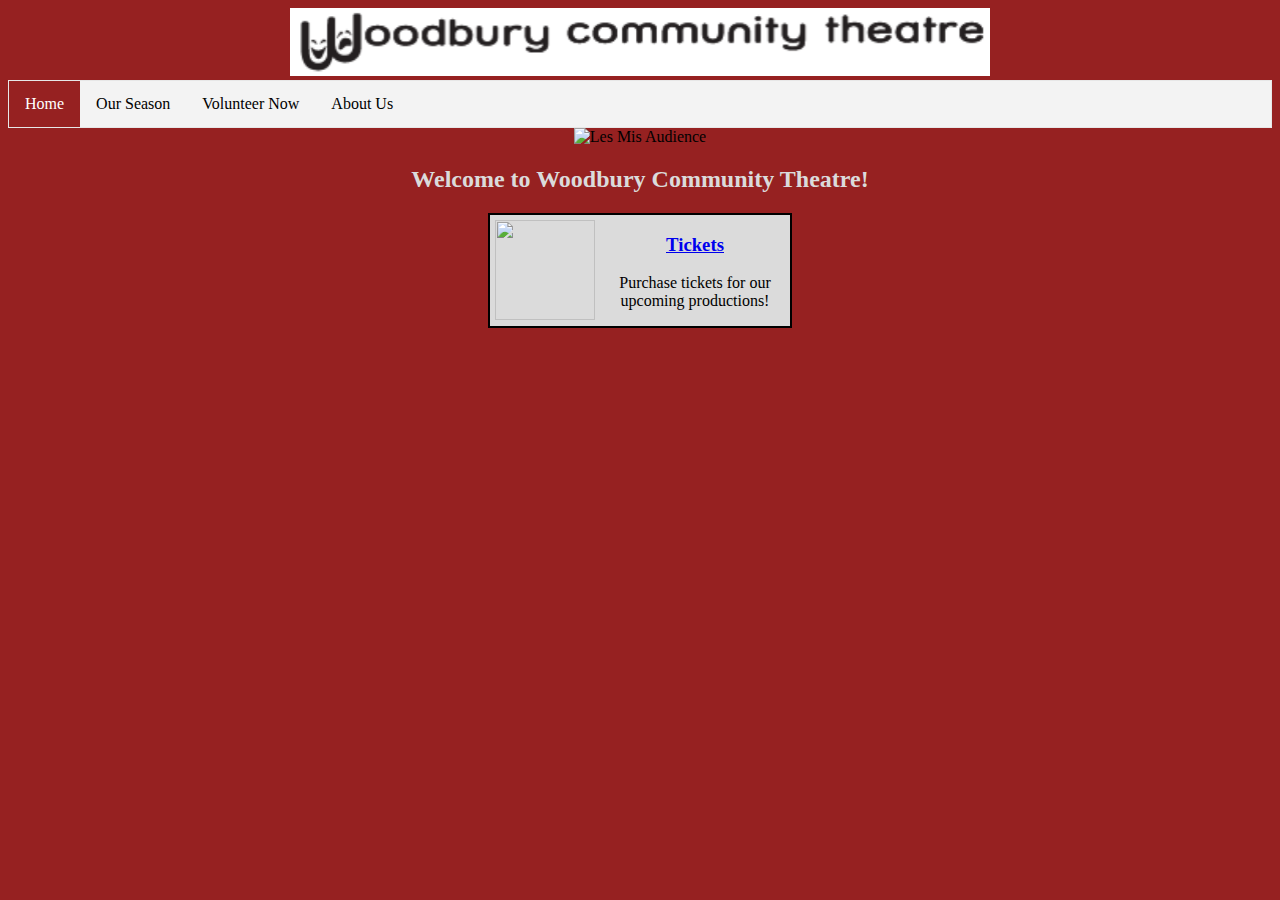
==== index.html @ a90cfaac "a" ====
<!DOCTYPE html>
<html>
<head>
<style>
ul {
    list-style-type: none;
    margin: 0;
    padding: 0;
    overflow: hidden;
    border: 1px solid #e7e7e7;
    background-color: #f3f3f3;
}

li {
    float: left;
}

li a {
    display: block;
    color: #000000;
    text-align: left;
    padding: 14px 16px;
    text-decoration: none;
}

li a:hover:not(.active) {
    background-color: #dbdbdb;
}

li a.active {
    color: white;
    background-color: #962121;
}
.container {
    overflow: hidden;
    border: 2px solid #000000;
    width: 300px;
    background-color: #dbdbdb;
    align: center;
    margin-top:0;
		margin-right:auto;
		margin-bottom:0;
		margin-left:auto;
}

.container img {
    float: left;
    padding: 5px 5px;
}

.container p {
    font-size: 1em;
    margin-left: 1em;
}
</style>
</head>
<body style="background-color: #962121;">
<div align="center">
  <img src="WCT.png" alt="WCT Logo" style="width:700px;height:68px;">
</div>
<ul>
  <li><a class="active" href="#home">Home</a></li>
  <li><a href="#news">Our Season</a></li>
  <li><a href="#contact">Volunteer Now</a></li>
  <li><a href="#about">About Us</a></li>
</ul>
<div align="center">
<img src="Les Mis.jpg" alt="Les Mis Audience" style="width:700px;height:371px;">
<h2 style="color:#dbdbdb">Welcome to Woodbury Community Theatre!</h2>
</div>
<div class="container" align="center">
    <img src="Ticket.jpg" style="width:100px;height:100px">
    <h3 style="text-decoration:underline"><a href="https://tickets.vendini.com/ticket-software.html?t=tix&w=f4872e726392510e7ad7550e61d086bf&vqitq=1550bc25-ad82-4033-9ae0-9bacf574f07b&vqitp=9899b1e9-9d94-4d3f-8907-4a9417969556&vqitts=1506998466&vqitc=vendini&vqite=itl&vqitrt=Safetynet&vqith=6d49cbd207bec6e6554f51be5afa4e17"> Tickets</a></h3>
    <p>Purchase tickets for our upcoming productions!</p>
</div>
</body>
</html>
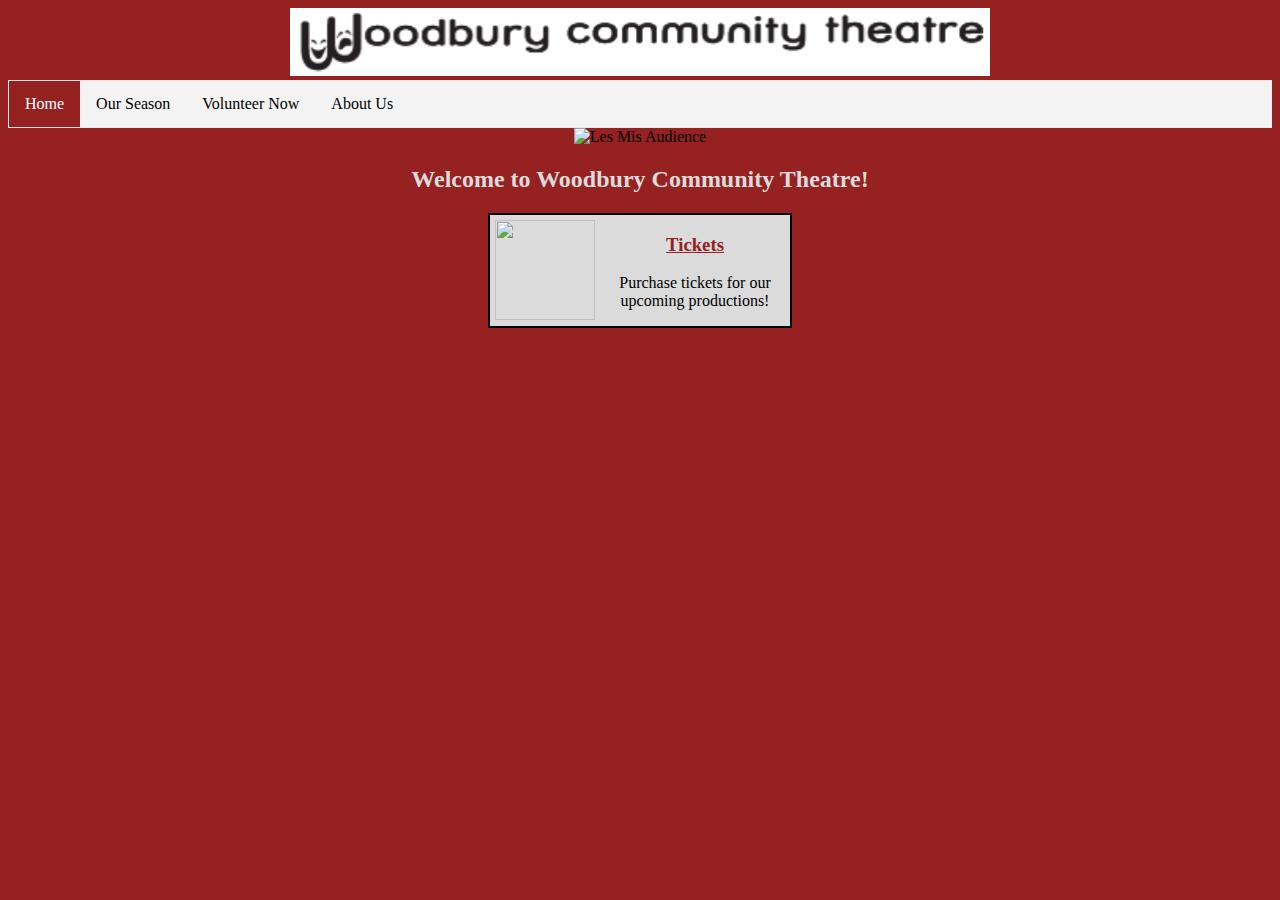
==== commit da2ce527: "a" ====
--- a/index.html
+++ b/index.html
@@ -59,10 +59,10 @@
   <img src="WCT.png" alt="WCT Logo" style="width:700px;height:68px;">
 </div>
 <ul>
-  <li><a class="active" href="#home">Home</a></li>
-  <li><a href="#news">Our Season</a></li>
-  <li><a href="#contact">Volunteer Now</a></li>
-  <li><a href="#about">About Us</a></li>
+  <li><a class="active" href="index.html">Home</a></li>
+  <li><a href="page2.html">Our Season</a></li>
+  <li><a href="#volunteer-now">Volunteer Now</a></li>
+  <li><a href="#about-us">About Us</a></li>
 </ul>
 <div align="center">
 <img src="Les Mis.jpg" alt="Les Mis Audience" style="width:700px;height:371px;">
@@ -70,7 +70,7 @@
 </div>
 <div class="container" align="center">
     <img src="Ticket.jpg" style="width:100px;height:100px">
-    <h3 style="text-decoration:underline"><a href="https://tickets.vendini.com/ticket-software.html?t=tix&w=f4872e726392510e7ad7550e61d086bf&vqitq=1550bc25-ad82-4033-9ae0-9bacf574f07b&vqitp=9899b1e9-9d94-4d3f-8907-4a9417969556&vqitts=1506998466&vqitc=vendini&vqite=itl&vqitrt=Safetynet&vqith=6d49cbd207bec6e6554f51be5afa4e17"> Tickets</a></h3>
+    <h3 style="text-decoration:underline"><a href="https://tickets.vendini.com/ticket-software.html?t=tix&w=f4872e726392510e7ad7550e61d086bf&vqitq=1550bc25-ad82-4033-9ae0-9bacf574f07b&vqitp=9899b1e9-9d94-4d3f-8907-4a9417969556&vqitts=1506998466&vqitc=vendini&vqite=itl&vqitrt=Safetynet&vqith=6d49cbd207bec6e6554f51be5afa4e17" style="color:#962121"> Tickets</a></h3>
     <p>Purchase tickets for our upcoming productions!</p>
 </div>
 </body>
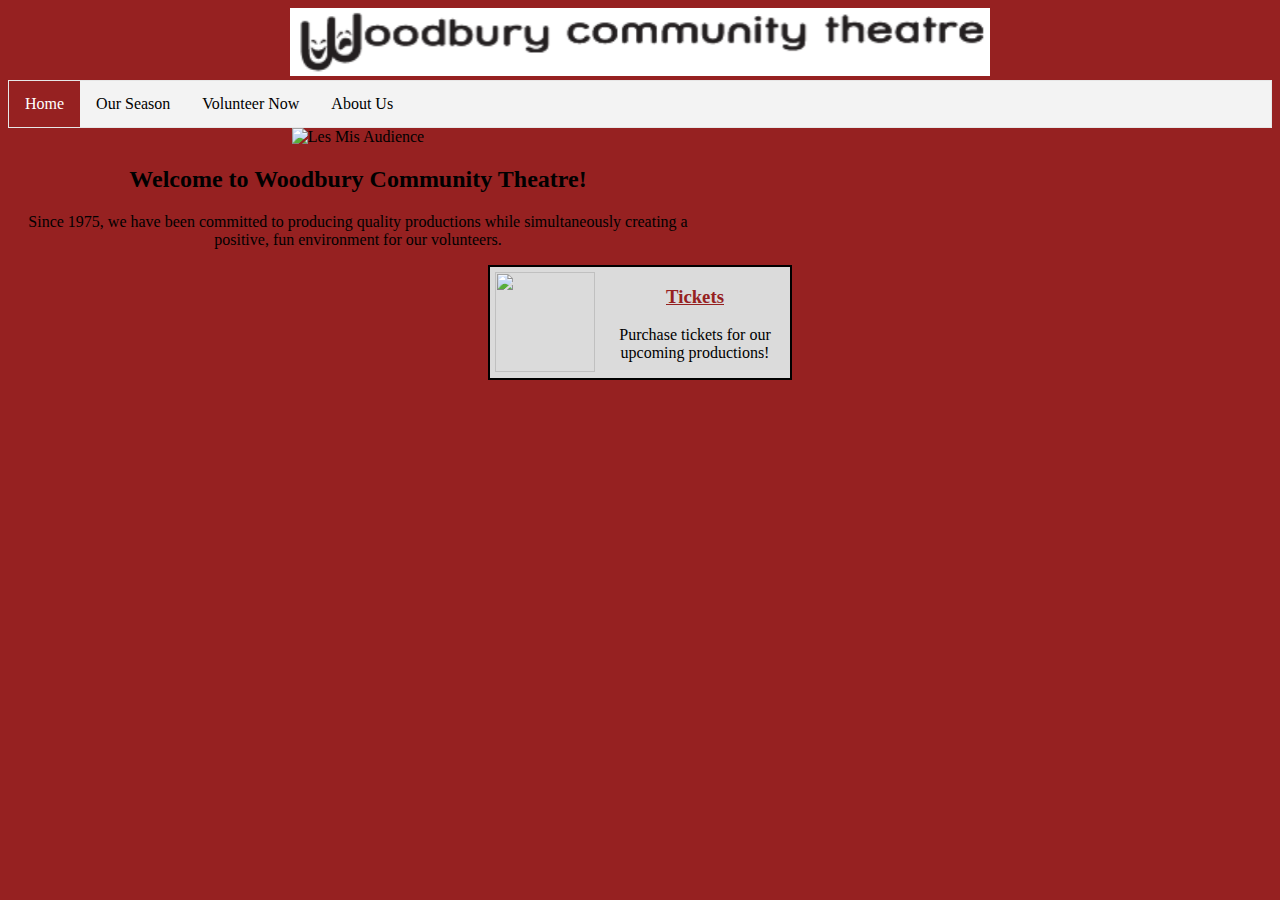
==== commit 00cf506b: "s" ====
--- a/index.html
+++ b/index.html
@@ -59,14 +59,15 @@
   <img src="WCT.png" alt="WCT Logo" style="width:700px;height:68px;">
 </div>
 <ul>
-  <li><a class="active" href="index.html">Home</a></li>
+  <li><a class="active" href="https://berge828.github.io/WCT/">Home</a></li>
   <li><a href="page2.html">Our Season</a></li>
   <li><a href="#volunteer-now">Volunteer Now</a></li>
   <li><a href="#about-us">About Us</a></li>
 </ul>
-<div align="center">
+<div align="center" style="width:700px">
 <img src="Les Mis.jpg" alt="Les Mis Audience" style="width:700px;height:371px;">
-<h2 style="color:#dbdbdb">Welcome to Woodbury Community Theatre!</h2>
+<h2>Welcome to Woodbury Community Theatre!</h2>
+<p>Since 1975, we have been committed to producing quality productions while simultaneously creating a positive, fun environment for our volunteers.</p>
 </div>
 <div class="container" align="center">
     <img src="Ticket.jpg" style="width:100px;height:100px">
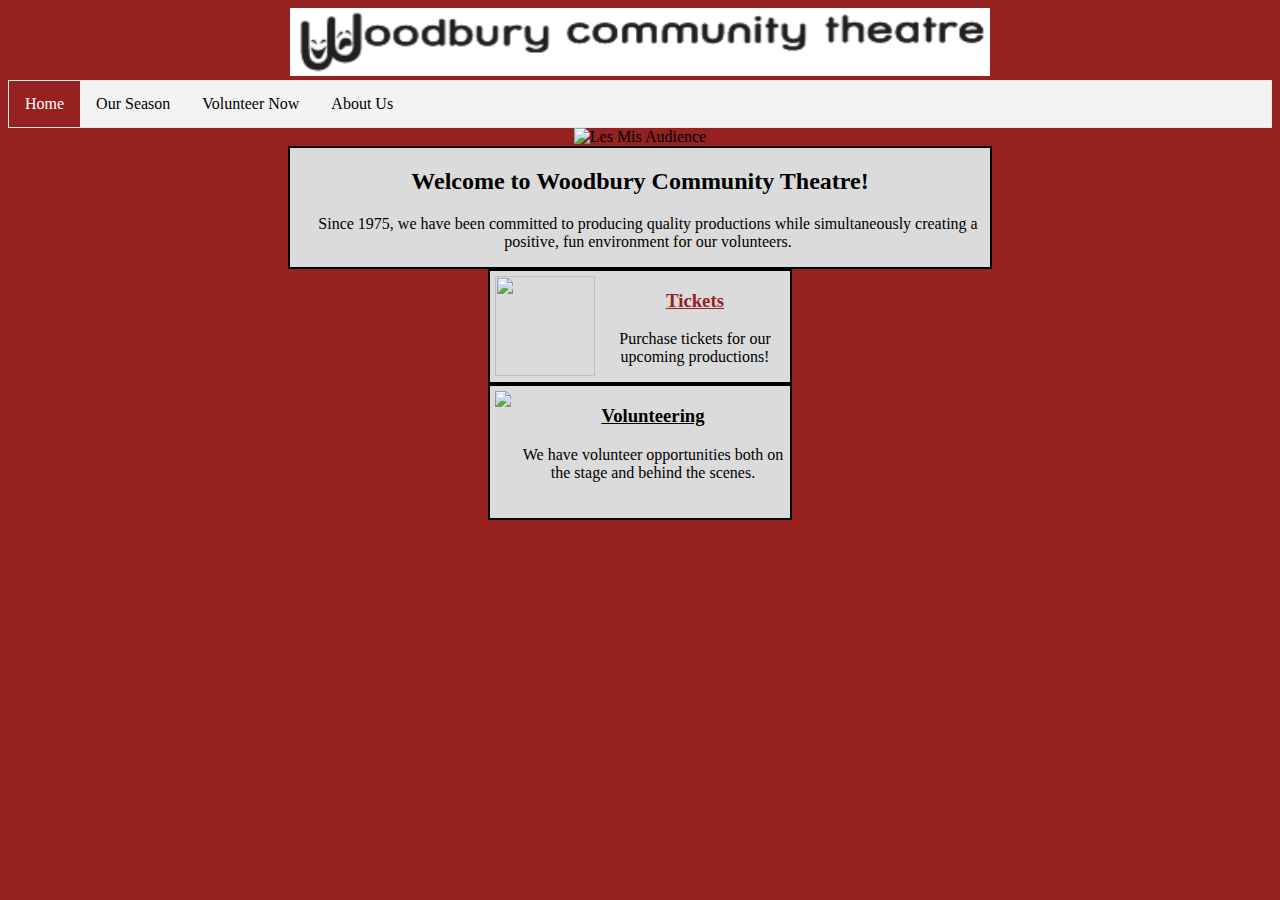
==== commit 88d0e22e: "s" ====
--- a/index.html
+++ b/index.html
@@ -64,15 +64,22 @@
   <li><a href="#volunteer-now">Volunteer Now</a></li>
   <li><a href="#about-us">About Us</a></li>
 </ul>
-<div align="center" style="width:700px">
+<div align="center">
 <img src="Les Mis.jpg" alt="Les Mis Audience" style="width:700px;height:371px;">
-<h2>Welcome to Woodbury Community Theatre!</h2>
-<p>Since 1975, we have been committed to producing quality productions while simultaneously creating a positive, fun environment for our volunteers.</p>
+</div>
+<div class="container" style="width:700px">
+<h2 align="center">Welcome to Woodbury Community Theatre!</h2>
+<p align="center">Since 1975, we have been committed to producing quality productions while simultaneously creating a positive, fun environment for our volunteers.</p>
 </div>
 <div class="container" align="center">
     <img src="Ticket.jpg" style="width:100px;height:100px">
     <h3 style="text-decoration:underline"><a href="https://tickets.vendini.com/ticket-software.html?t=tix&w=f4872e726392510e7ad7550e61d086bf&vqitq=1550bc25-ad82-4033-9ae0-9bacf574f07b&vqitp=9899b1e9-9d94-4d3f-8907-4a9417969556&vqitts=1506998466&vqitc=vendini&vqite=itl&vqitrt=Safetynet&vqith=6d49cbd207bec6e6554f51be5afa4e17" style="color:#962121"> Tickets</a></h3>
     <p>Purchase tickets for our upcoming productions!</p>
 </div>
+<div class="container" align="center">
+  <img src="Volunteer.jpg" style="width100px;height:122px">
+  <h3 style="text-decoration:underline">Volunteering</h3>
+  <p>We have volunteer opportunities both on the stage and behind the scenes.</p>
+</div>
 </body>
 </html>
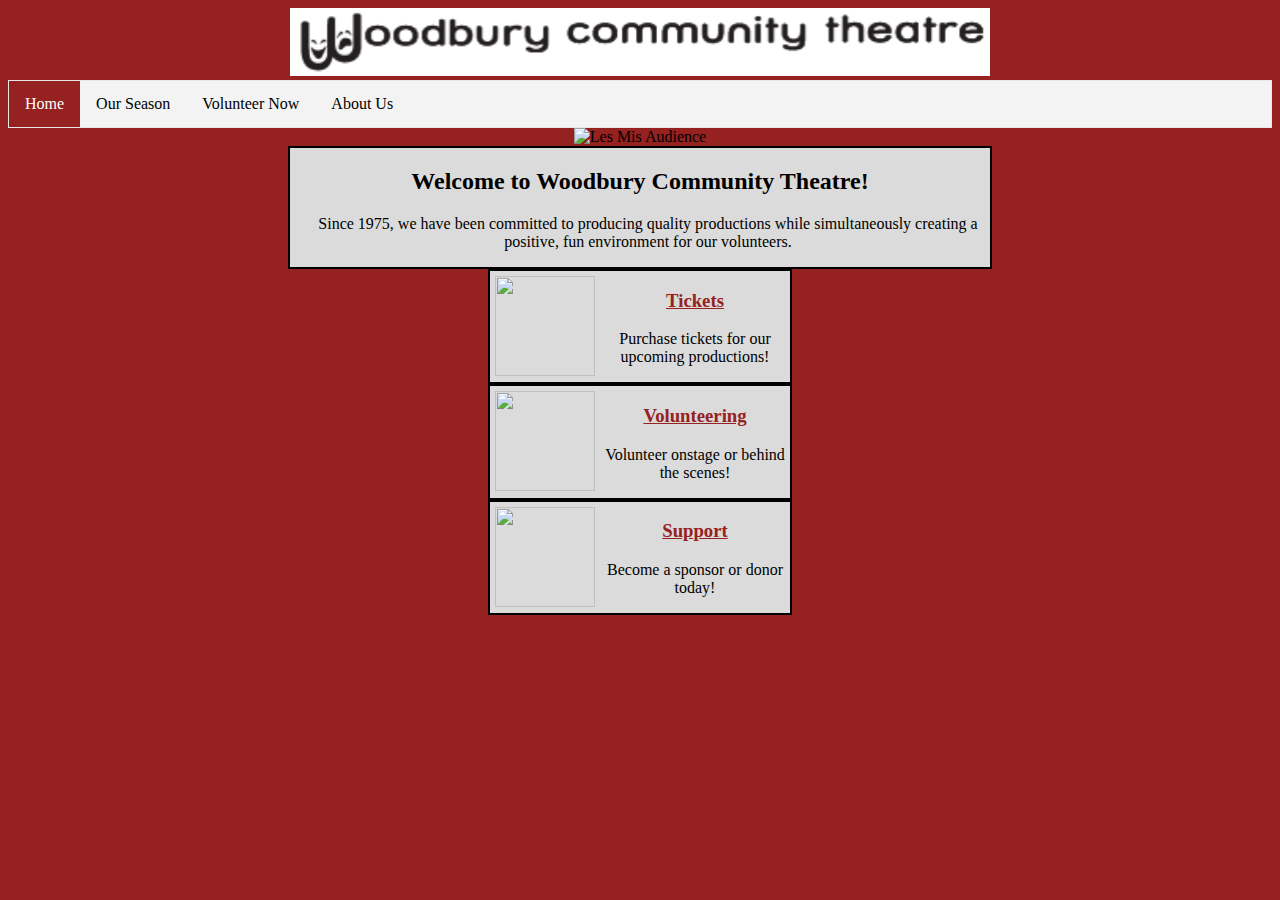
==== commit aa908ad5: "s" ====
--- a/index.html
+++ b/index.html
@@ -77,9 +77,14 @@
     <p>Purchase tickets for our upcoming productions!</p>
 </div>
 <div class="container" align="center">
-  <img src="Volunteer.jpg" style="width100px;height:122px">
-  <h3 style="text-decoration:underline">Volunteering</h3>
-  <p>We have volunteer opportunities both on the stage and behind the scenes.</p>
+  <img src="Volunteer.jpg" style="width:100px;height:100px">
+  <h3 style="text-decoration:underline;color:#962121;">Volunteering</h3>
+  <p>Volunteer onstage or behind the scenes!</p>
+</div>
+<div class="container" align="center">
+  <img src="Sponsor.jpg" style="width:100px;height:100px">
+  <h3 style="text-decoration:underline;color:#962121;">Support</h3>
+  <p>Become a sponsor or donor today!</p>
 </div>
 </body>
 </html>
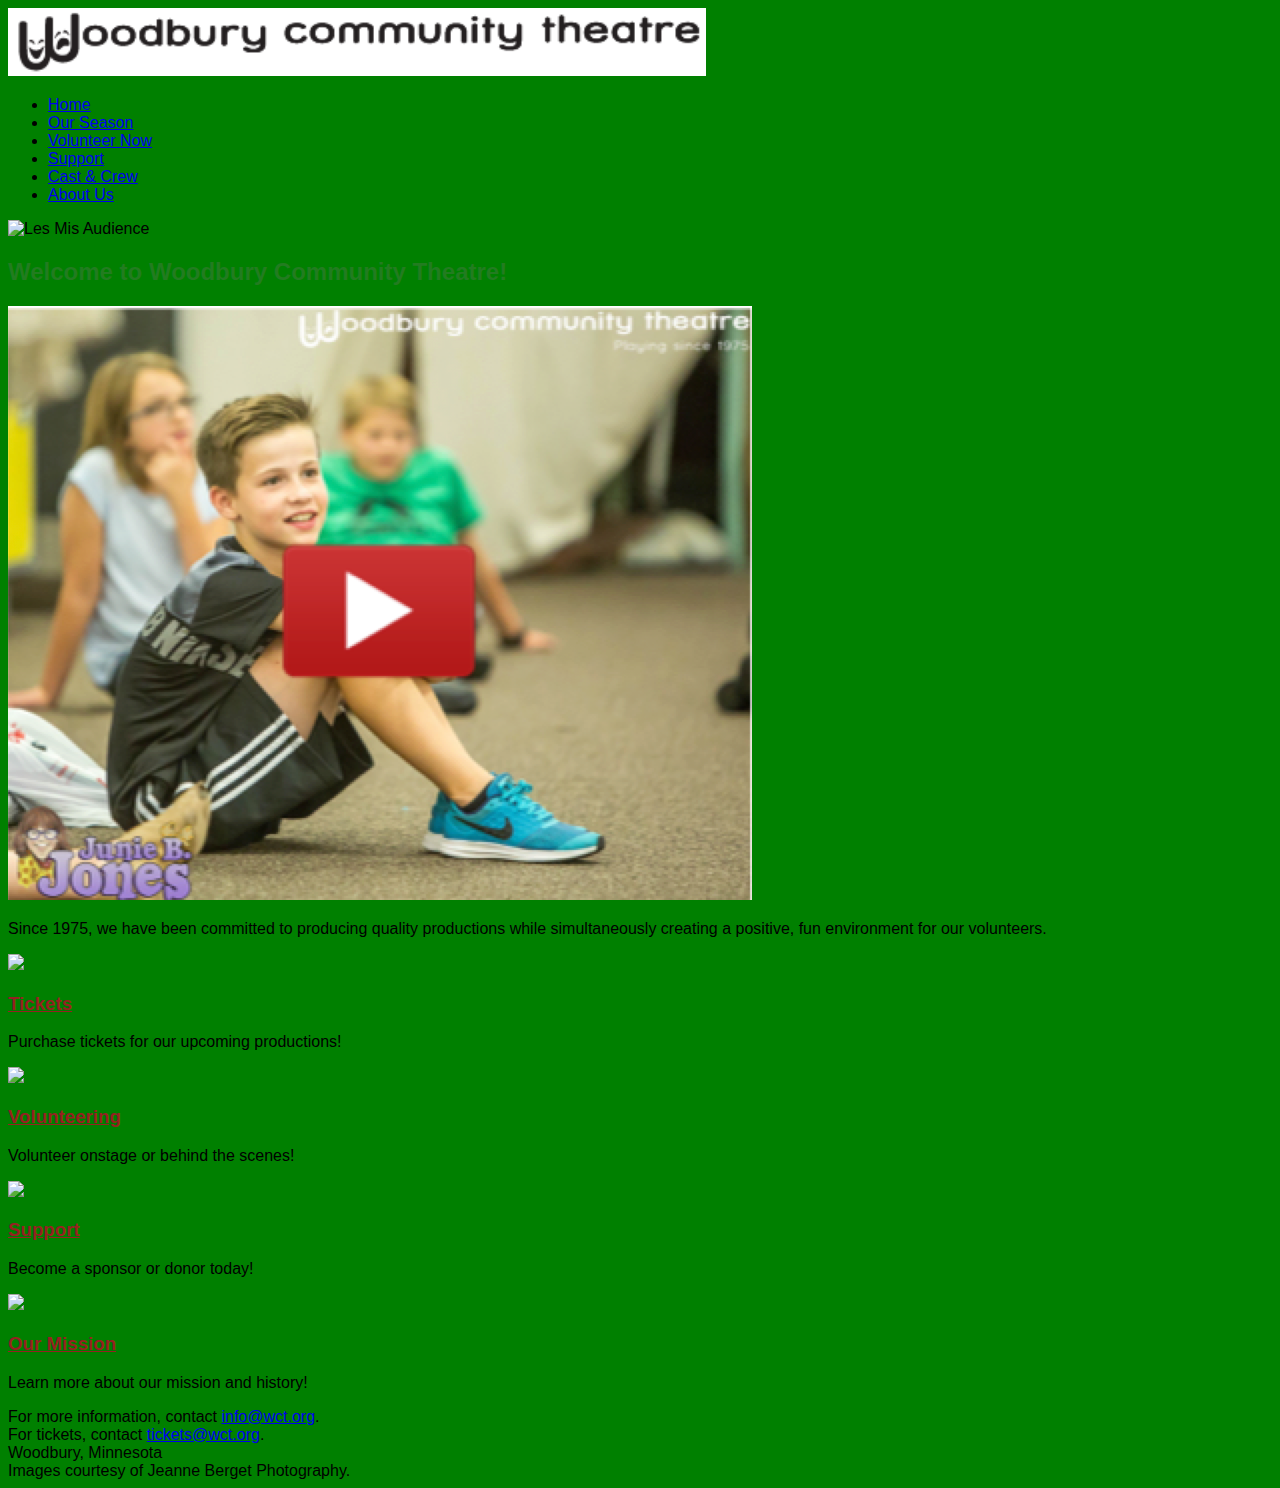
==== commit 94626a7f: "adf" ====
--- a/index.html
+++ b/index.html
@@ -1,90 +1,63 @@
 <!DOCTYPE html>
 <html>
+
 <head>
-<style>
-ul {
-    list-style-type: none;
-    margin: 0;
-    padding: 0;
-    overflow: hidden;
-    border: 1px solid #e7e7e7;
-    background-color: #f3f3f3;
-}
+  <link rel="stylesheet" href="styles.css">
+</head>
 
-li {
-    float: left;
-}
+<body>
+  <img src="WCT.png" alt="WCT Logo">
 
-li a {
-    display: block;
-    color: #000000;
-    text-align: left;
-    padding: 14px 16px;
-    text-decoration: none;
-}
+  <ul>
+    <li><a class="active" href="index.html">Home</a></li>
+    <li><a href="page2.html">Our Season</a></li>
+    <li><a href="#volunteer-now">Volunteer Now</a></li>
+    <li><a href="#support">Support</a></li>
+    <li><a href="#cast-crew">Cast &amp; Crew</a></li>
+    <li><a href="#about-us">About Us</a></li>
+  </ul>
 
-li a:hover:not(.active) {
-    background-color: #dbdbdb;
-}
+  <img src="Les Mis.jpg" alt="Les Mis Audience">
 
-li a.active {
-    color: white;
-    background-color: #962121;
-}
-.container {
-    overflow: hidden;
-    border: 2px solid #000000;
-    width: 300px;
-    background-color: #dbdbdb;
-    align: center;
-    margin-top:0;
-		margin-right:auto;
-		margin-bottom:0;
-		margin-left:auto;
-}
+  <header>
+    <h2>Welcome to Woodbury Community Theatre!</h2>
+    <img src="video.png">
+    <p>Since 1975, we have been committed to producing quality productions while simultaneously creating a positive, fun environment for our volunteers.</p>
+  </header>
 
-.container img {
-    float: left;
-    padding: 5px 5px;
-}
+  <section class="grid">
+    <div class="card">
+        <img src="Ticket.jpg">
+        <div>
+          <h3><a href="https://tickets.vendini.com/ticket-software.html?t=tix&w=f4872e726392510e7ad7550e61d086bf&vqitq=1550bc25-ad82-4033-9ae0-9bacf574f07b&vqitp=9899b1e9-9d94-4d3f-8907-4a9417969556&vqitts=1506998466&vqitc=vendini&vqite=itl&vqitrt=Safetynet&vqith=6d49cbd207bec6e6554f51be5afa4e17" style="color:#962121"> Tickets</a></h3>
+          <p>Purchase tickets for our upcoming productions!</p>
+        </div>
+    </div>
+    <div class="card">
+      <img src="Volunteer.jpg">
+      <div class="">
+        <h3 style="text-decoration:underline;color:#962121;">Volunteering</h3>
+        <p>Volunteer onstage or behind the scenes!</p>
+      </div>
+    </div>
+    <div class="card">
+      <img src="Sponsor.jpg">
+      <div class="">
+        <h3 style="text-decoration:underline;color:#962121;">Support</h3>
+        <p>Become a sponsor or donor today!</p>
+      </div>
+    </div>
+    <div class="card">
+        <img src="Mission.jpg">
+        <div class="">
+          <h3 style="text-decoration: underline; color:#962121;">Our Mission</h3>
+          <p>Learn more about our mission and history!</p>
+        </div>
+  </section>
 
-.container p {
-    font-size: 1em;
-    margin-left: 1em;
-}
-</style>
-</head>
-<body style="background-color: #962121;">
-<div align="center">
-  <img src="WCT.png" alt="WCT Logo" style="width:700px;height:68px;">
-</div>
-<ul>
-  <li><a class="active" href="https://berge828.github.io/WCT/">Home</a></li>
-  <li><a href="page2.html">Our Season</a></li>
-  <li><a href="#volunteer-now">Volunteer Now</a></li>
-  <li><a href="#about-us">About Us</a></li>
-</ul>
-<div align="center">
-<img src="Les Mis.jpg" alt="Les Mis Audience" style="width:700px;height:371px;">
-</div>
-<div class="container" style="width:700px">
-<h2 align="center">Welcome to Woodbury Community Theatre!</h2>
-<p align="center">Since 1975, we have been committed to producing quality productions while simultaneously creating a positive, fun environment for our volunteers.</p>
-</div>
-<div class="container" align="center">
-    <img src="Ticket.jpg" style="width:100px;height:100px">
-    <h3 style="text-decoration:underline"><a href="https://tickets.vendini.com/ticket-software.html?t=tix&w=f4872e726392510e7ad7550e61d086bf&vqitq=1550bc25-ad82-4033-9ae0-9bacf574f07b&vqitp=9899b1e9-9d94-4d3f-8907-4a9417969556&vqitts=1506998466&vqitc=vendini&vqite=itl&vqitrt=Safetynet&vqith=6d49cbd207bec6e6554f51be5afa4e17" style="color:#962121"> Tickets</a></h3>
-    <p>Purchase tickets for our upcoming productions!</p>
-</div>
-<div class="container" align="center">
-  <img src="Volunteer.jpg" style="width:100px;height:100px">
-  <h3 style="text-decoration:underline;color:#962121;">Volunteering</h3>
-  <p>Volunteer onstage or behind the scenes!</p>
-</div>
-<div class="container" align="center">
-  <img src="Sponsor.jpg" style="width:100px;height:100px">
-  <h3 style="text-decoration:underline;color:#962121;">Support</h3>
-  <p>Become a sponsor or donor today!</p>
-</div>
+  <footer>
+    <div class="footer">For more information, contact <a href="mailto:info@wct.org">info@wct.org</a>.<br>For tickets, contact <a href="mailto:tickets@wct.org">tickets@wct.org</a>.<br>Woodbury, Minnesota<br>Images courtesy of Jeanne Berget Photography.</div>
+  </footer>
+
 </body>
 </html>
--- a/styles.css
+++ b/styles.css
@@ -0,0 +1,30 @@
+body {
+  font-family: "Helvetica", sans-serif;
+  background-color: green;
+}
+
+h2 {
+  color: #227c20;
+}
+
+#contact {
+  background-color: #f9ff5b;
+  padding: 1%;
+}
+
+#wrapper {
+width:100%;
+margin : 0;
+}
+
+#first-div {
+width:50%;
+margin : 0;
+float : left ;
+}
+
+#second-div {
+width:50%;
+margin : 0;
+float : left ;
+}
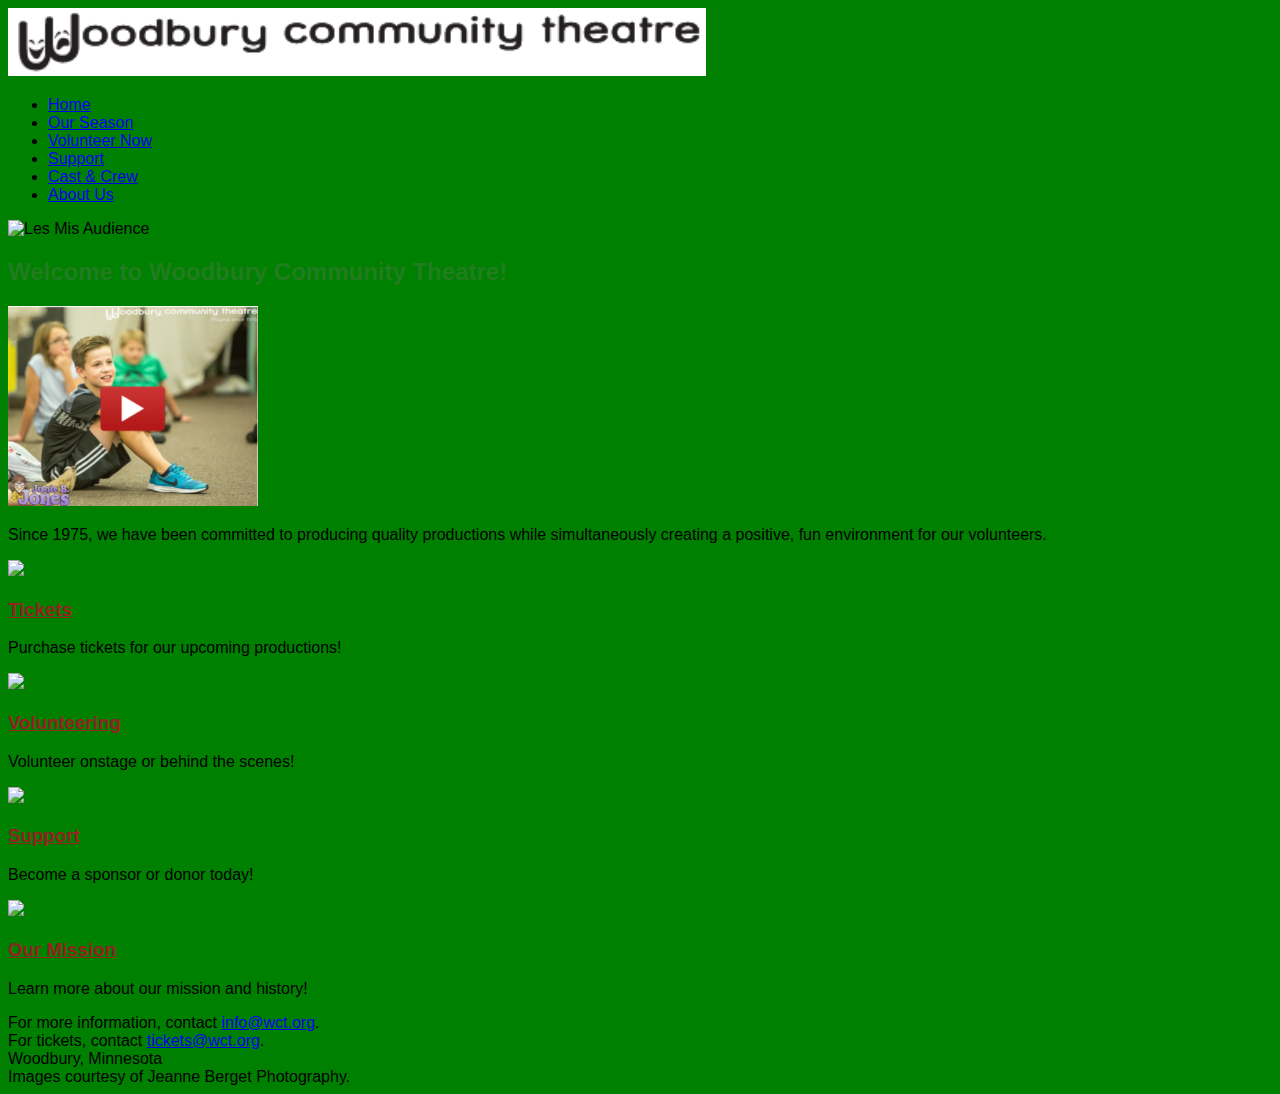
==== commit 5d88a839: "Update index.html" ====
--- a/index.html
+++ b/index.html
@@ -21,7 +21,9 @@
 
   <header>
     <h2>Welcome to Woodbury Community Theatre!</h2>
-    <img src="video.png">
+    <a href="https://www.youtube.com/watch?v=vglVdbFbiyM" target="_blank">
+  <img src="video.png" alt="About WCT" style="width:250px;height:200px;border:0;">
+</a>
     <p>Since 1975, we have been committed to producing quality productions while simultaneously creating a positive, fun environment for our volunteers.</p>
   </header>
 
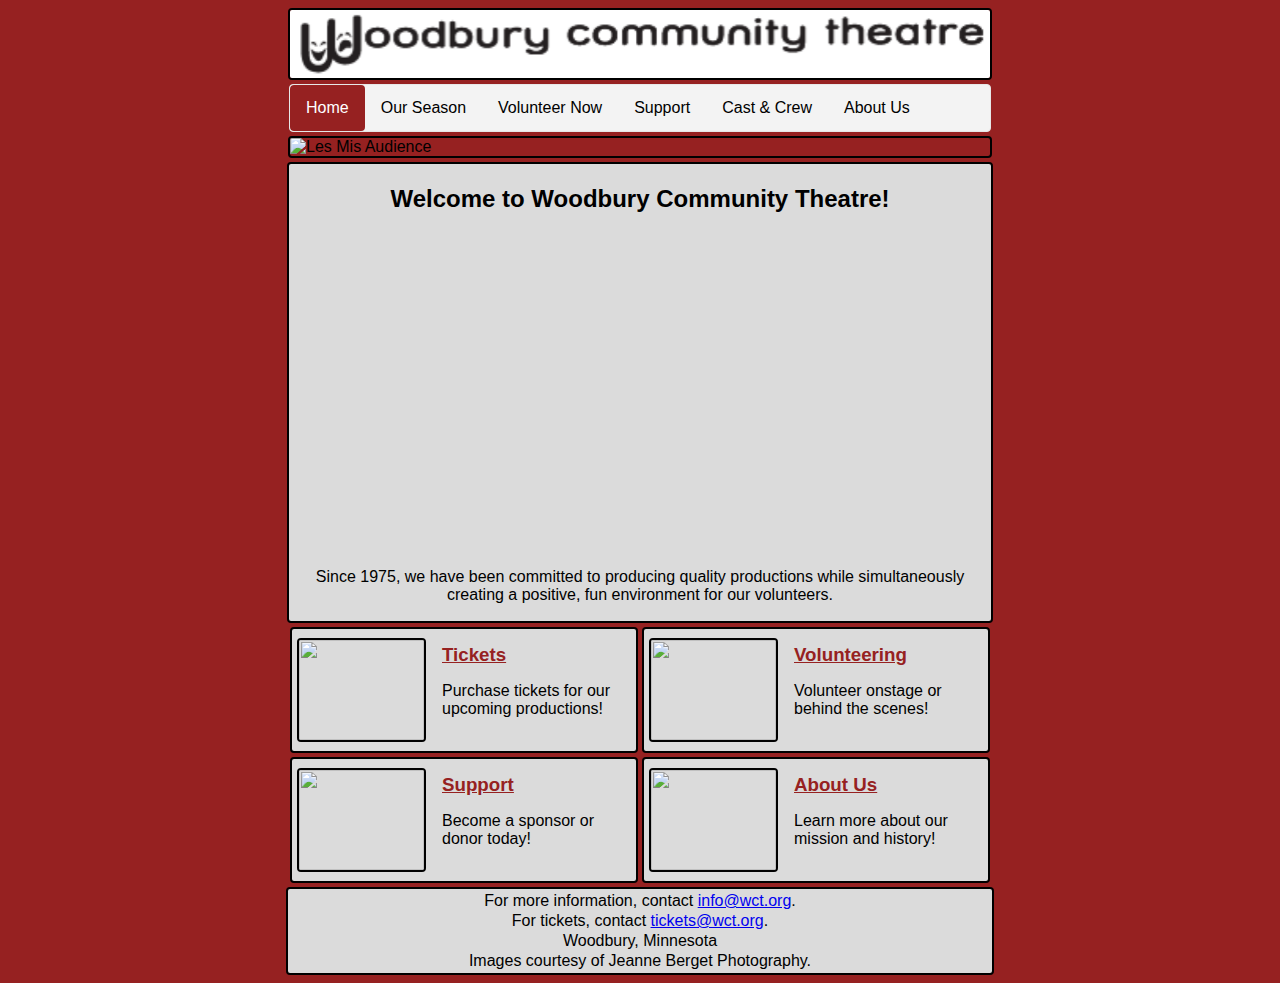
==== commit 6dfa9484: "s" ====
--- a/index.html
+++ b/index.html
@@ -9,50 +9,48 @@
   <img src="WCT.png" alt="WCT Logo">
 
   <ul>
-    <li><a class="active" href="index.html">Home</a></li>
-    <li><a href="page2.html">Our Season</a></li>
-    <li><a href="#volunteer-now">Volunteer Now</a></li>
-    <li><a href="#support">Support</a></li>
-    <li><a href="#cast-crew">Cast &amp; Crew</a></li>
-    <li><a href="#about-us">About Us</a></li>
+    <li><a class="active" href="home.html">Home</a></li>
+    <li><a href="ourseason.html">Our Season</a></li>
+    <li><a href="volunteernow.html">Volunteer Now</a></li>
+    <li><a href="support.html">Support</a></li>
+    <li><a href="castcrew.html">Cast &amp; Crew</a></li>
+    <li><a href="aboutus.html">About Us</a></li>
   </ul>
 
   <img src="Les Mis.jpg" alt="Les Mis Audience">
 
   <header>
     <h2>Welcome to Woodbury Community Theatre!</h2>
-    <a href="https://www.youtube.com/watch?v=vglVdbFbiyM" target="_blank">
-  <img src="video.png" alt="About WCT" style="width:250px;height:200px;border:0;">
-</a>
+    <iframe width="560" height="315" src="https://www.youtube.com/embed/vglVdbFbiyM?rel=0" frameborder="0" allow="autoplay; encrypted-media" allowfullscreen></iframe>
     <p>Since 1975, we have been committed to producing quality productions while simultaneously creating a positive, fun environment for our volunteers.</p>
   </header>
 
   <section class="grid">
     <div class="card">
-        <img src="Ticket.jpg">
+        <img src="Ticket.jpg" style="height:100px;width:125px;">
         <div>
-          <h3><a href="https://tickets.vendini.com/ticket-software.html?t=tix&w=f4872e726392510e7ad7550e61d086bf&vqitq=1550bc25-ad82-4033-9ae0-9bacf574f07b&vqitp=9899b1e9-9d94-4d3f-8907-4a9417969556&vqitts=1506998466&vqitc=vendini&vqite=itl&vqitrt=Safetynet&vqith=6d49cbd207bec6e6554f51be5afa4e17" style="color:#962121"> Tickets</a></h3>
+          <h3><a href="https://tickets.vendini.com/ticket-software.html?t=tix&w=f4872e726392510e7ad7550e61d086bf&vqitq=1550bc25-ad82-4033-9ae0-9bacf574f07b&vqitp=9899b1e9-9d94-4d3f-8907-4a9417969556&vqitts=1506998466&vqitc=vendini&vqite=itl&vqitrt=Safetynet&vqith=6d49cbd207bec6e6554f51be5afa4e17" style="color:#962121" target="blank"> Tickets</a></h3>
           <p>Purchase tickets for our upcoming productions!</p>
         </div>
     </div>
     <div class="card">
-      <img src="Volunteer.jpg">
+      <img src="Volunteer.jpg" style="height:100px;width:125px;">
       <div class="">
-        <h3 style="text-decoration:underline;color:#962121;">Volunteering</h3>
+        <h3 style="text-decoration:underline;color:#962121;"><a href="volunteernow.html" style="color:#962121">Volunteering</a></h3>
         <p>Volunteer onstage or behind the scenes!</p>
       </div>
     </div>
     <div class="card">
-      <img src="Sponsor.jpg">
+      <img src="Sponsor.jpg" style="height:100px;width:125px;">
       <div class="">
-        <h3 style="text-decoration:underline;color:#962121;">Support</h3>
+        <h3 style="text-decoration:underline;color:#962121;"><a href="support.html" style="color:#962121">Support</a></h3>
         <p>Become a sponsor or donor today!</p>
       </div>
     </div>
     <div class="card">
-        <img src="Mission.jpg">
+        <img src="Mission.jpg" style="height:100px;width:125px;">
         <div class="">
-          <h3 style="text-decoration: underline; color:#962121;">Our Mission</h3>
+          <h3 style="text-decoration: underline; color:#962121;"><a href="aboutus.html" style="color:#962121">About Us</a></h3>
           <p>Learn more about our mission and history!</p>
         </div>
   </section>
--- a/styles.css
+++ b/styles.css
@@ -1,30 +1,196 @@
 body {
   font-family: "Helvetica", sans-serif;
-  background-color: green;
+  background-color: #962121;
+}
+
+header {
+  width: 100%;
+  max-width: 700px;
+  margin: 4px auto;
+  background-color: #dbdbdb;
+  border-radius: 4px;
+  text-align: center;
+  padding: 1px;
+  border: 2px solid black;
+}
+
+img {
+  width: 100%;
+  height: auto;
+  max-width: 700px;
+  margin: 0 auto;
+  display: block;
+  margin: 4px auto;
+  border-radius: 4px;
+  border: 2px solid black;
+}
+
+table {
+  background-color: #dbdbdb;
+  width: 100%;
+  max-width: 700px;
+  margin: 0 auto;
+  padding: 2px;
+  border-radius: 4px;
+  border: 2px solid black;
+}
+
+td {
+  border-radius: 4px;
+}
+
+
+.table h3 {
+  text-align: center;
+  color: #962121;
+}
+
+h1 {
+  color: #dbdbdb;
+  width: 100%;
+  max-width: 700px;
+  margin: 0 auto;
+  text-align: center;
+  padding-top: 4px;
+  padding-bottom: 4px;
+}
+
+.table h4 {
+  text-align: center;
+}
+
+.table p {
+  padding-left: 10px;
 }
 
 h2 {
-  color: #227c20;
+  color: #000000;
+
 }
 
-#contact {
-  background-color: #f9ff5b;
-  padding: 1%;
+}
+  .container {
+      overflow: hidden;
+      border: 2px solid #0f0;
+      width: 400px;
+      margin-bottom: 1em;
+  }
+
+  .container img {
+      float: left;
+      border: 2px solid red;
+  }
+
+  .container p {
+      font-size: 0.8em;
+      border: 2px solid blue;
+      margin-left: 1em;
+  }
+
+  ul {
+      list-style-type: none;
+      margin: 0;
+      padding: 0;
+      overflow: hidden;
+      border: 1px solid #e7e7e7;
+      background-color: #f3f3f3;
+      width: 100%;
+      max-width: 700px;
+      align: center;
+      margin-top:0;
+  		margin-right:auto;
+  		margin-bottom:0;
+  		margin-left:auto;
+      border-radius: 4px;
+  }
+
+  li {
+      float: left;
+  }
+
+  li a {
+      display: block;
+      color: #000000;
+      text-align: left;
+      padding: 14px 16px;
+      text-decoration: none;
+      border-radius: 4px;
+  }
+
+  li a:hover:not(.active) {
+      background-color: #dbdbdb;
+  }
+
+  li a.active {
+      color: white;
+      background-color: #962121;
+  }
+  .container {
+      overflow: hidden;
+      border: 2px solid #000000;
+      width: 300px;
+      background-color: #dbdbdb;
+      align: center;
+      margin-top:0;
+  		margin-right:auto;
+  		margin-bottom:0;
+  		margin-left:auto;
+  }
+
+  .container img {
+      float: left;
+      padding: 5px 5px;
+  }
+
+  .container p {
+      font-size: 1em;
+      margin-left: 1em;
+  }
+.grid {
+  width: 100%;
+  max-width: 700px;
+  margin: 4px auto;
+  padding: 0 5px;
+  display: grid;
+  grid-template-columns: repeat(auto-fill, minmax(330px, 1fr));
+  grid-gap: 4px;
 }
 
-#wrapper {
-width:100%;
-margin : 0;
+.grid .card {
+  background: #DBDBDB;
+  display: grid;
+  grid-template-columns: 1fr 2fr;
+  padding: 5px;
+  border-radius: 4px;
+  border: 2px solid black;
 }
 
-#first-div {
-width:50%;
-margin : 0;
-float : left ;
+.grid .card div {
+  display: inline-block;
+  padding: 0 0 0 1rem;
+  margin: 0;
 }
 
-#second-div {
-width:50%;
-margin : 0;
-float : left ;
+.grid .card h3 {
+  color: white;
+  display: inline-block;
+  padding-top: 10px;
+  margin: 0;
 }
+
+.grid .card img {
+  width: 100%;
+  height: 100px;
+}
+
+footer {
+  margin: 0 auto;
+  background-color: #dbdbdb;
+  max-width: 700px;
+  width: 100%;
+  border-radius: 4px;
+  text-align: center;
+  line-height: 20px;
+  border: 2px solid black;
+  padding: 2px;
+}
